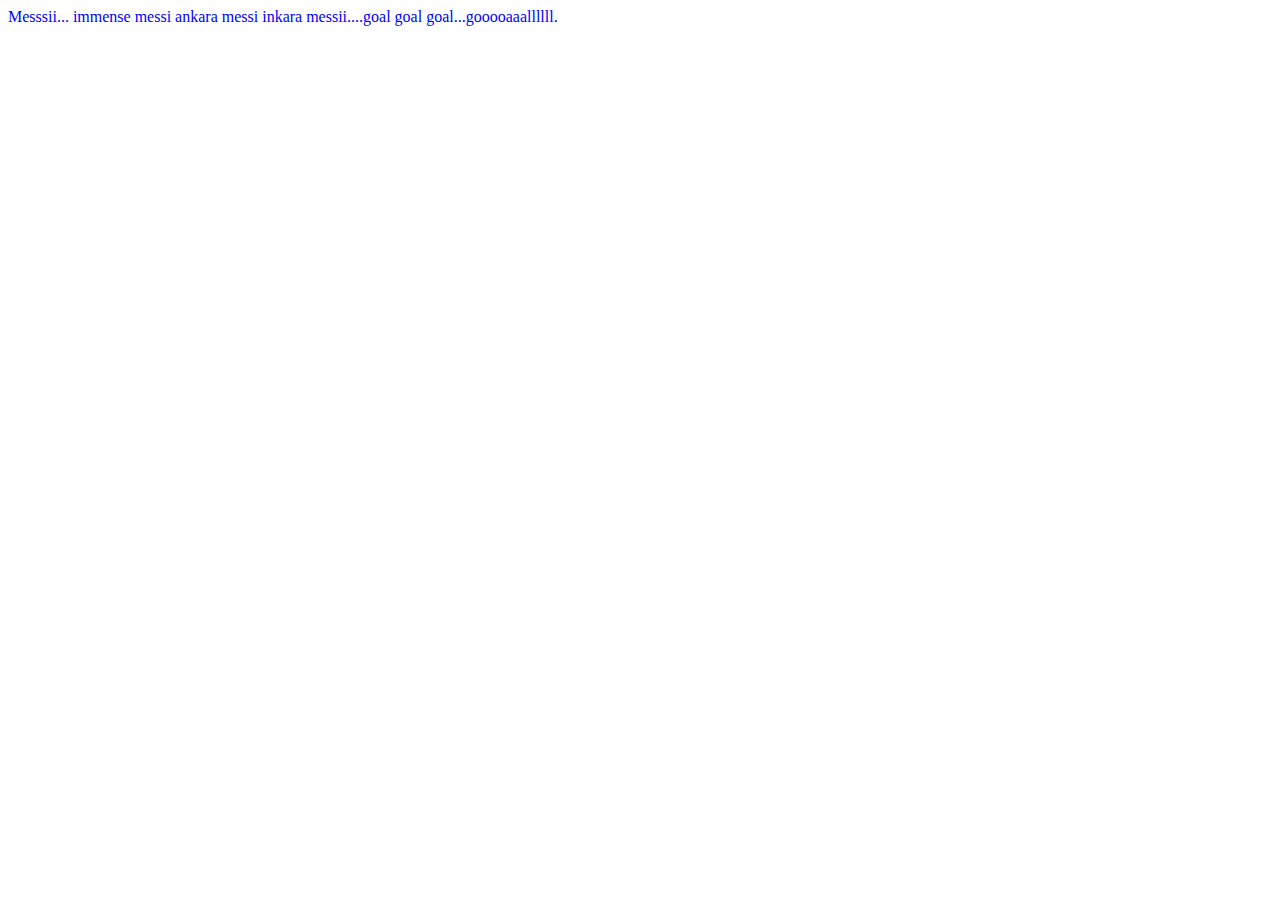
==== index.html @ fdf5d607 "First program" ====
<!DOCTYPE html>
<html lang="en">
<head>
    <meta charset="UTF-8">
    <meta name="viewport" content="width=device-width, initial-scale=1.0">
    <title>Document</title>
    <link rel="stylesheet" type="text/css" href="style.css">
</head>
<body>
    Messsii... immense messi ankara messi inkara messii....goal goal goal...gooooaaallllll.
</body>
</html>
---- style.css ----
body{
    color: blue;
}
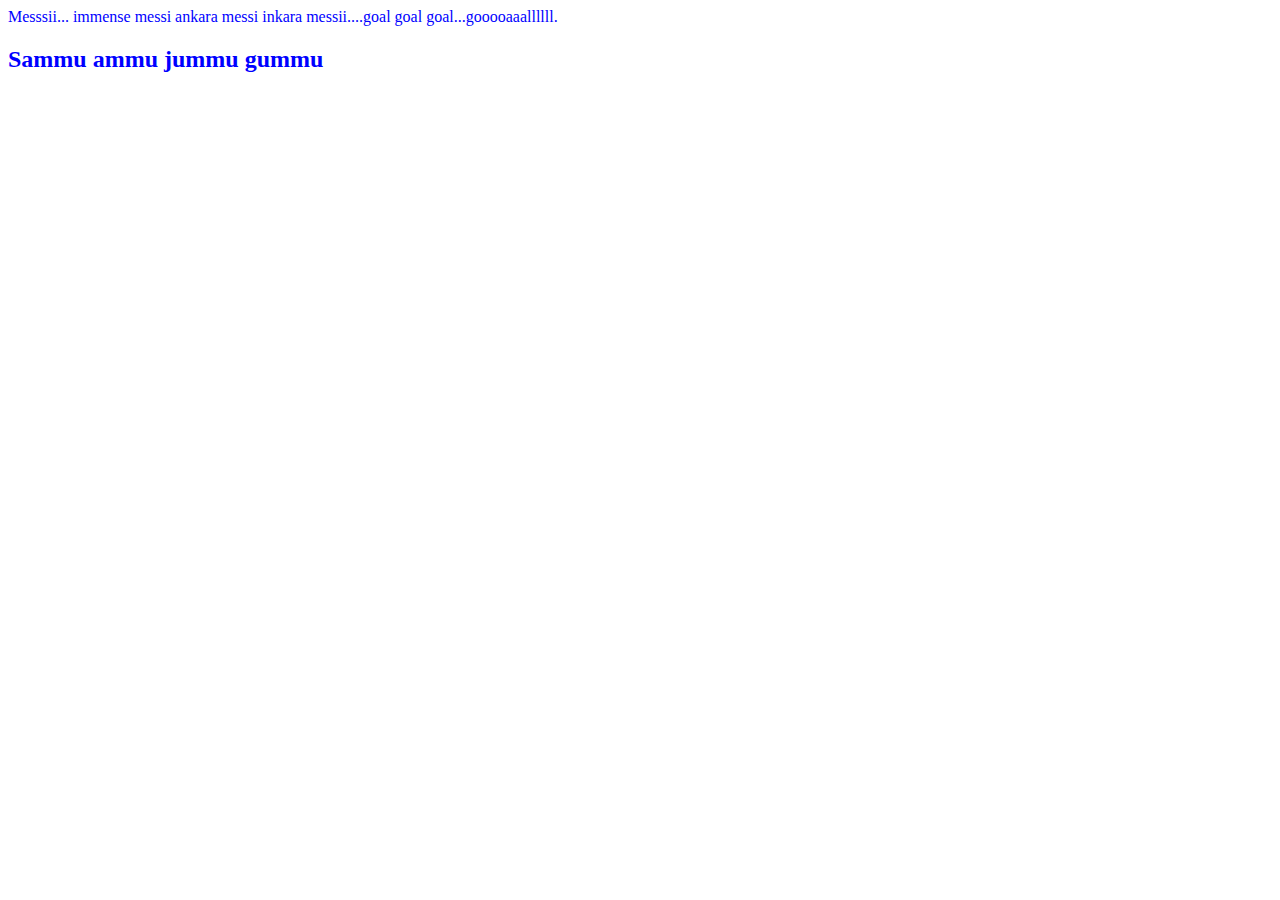
==== commit 172b9659: "Updated" ====
--- a/index.html
+++ b/index.html
@@ -8,5 +8,6 @@
 </head>
 <body>
     Messsii... immense messi ankara messi inkara messii....goal goal goal...gooooaaallllll.
+    <h2>Sammu ammu jummu gummu</h2>
 </body>
 </html>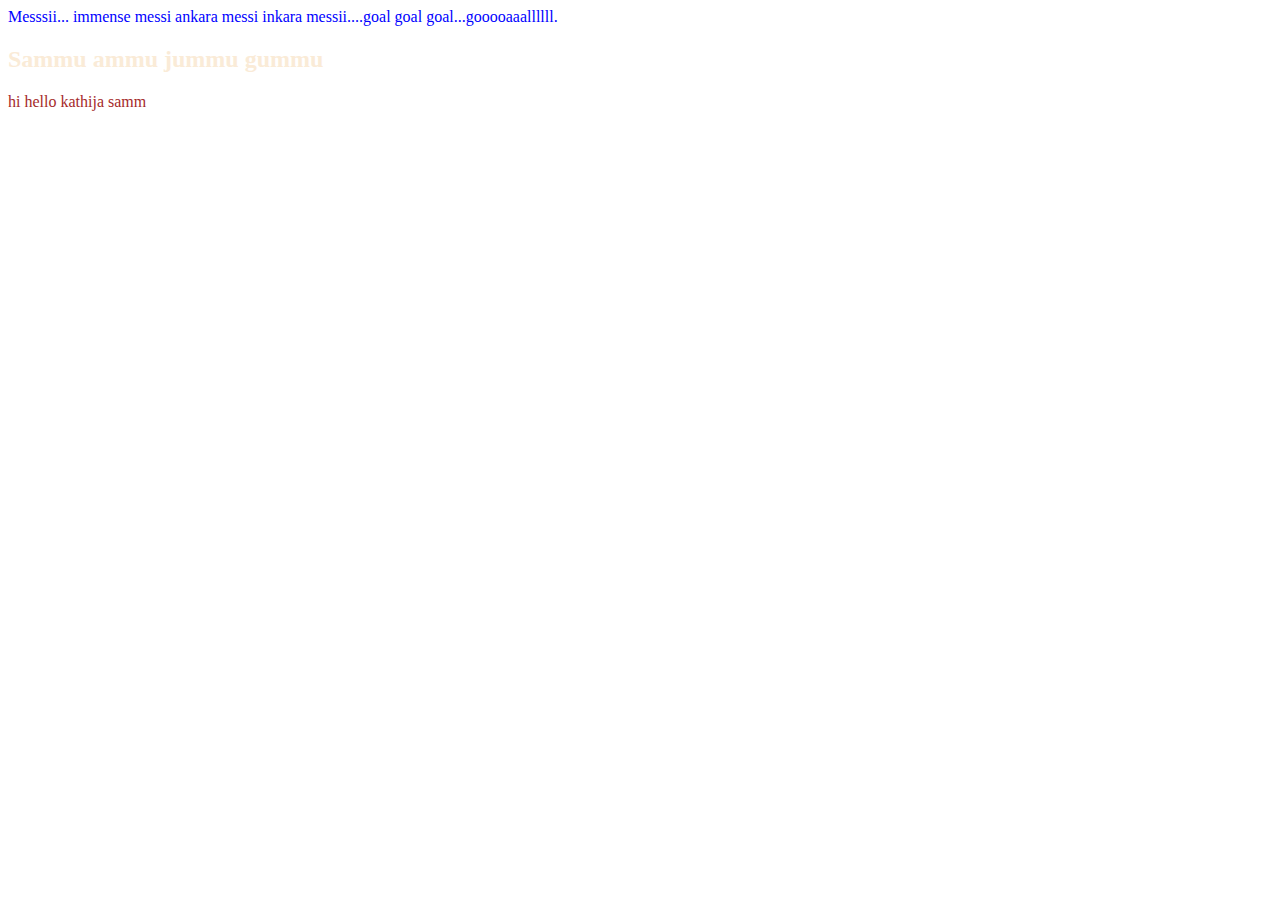
==== commit 7459f979: "Updated" ====
--- a/index.html
+++ b/index.html
@@ -9,5 +9,6 @@
 <body>
     Messsii... immense messi ankara messi inkara messii....goal goal goal...gooooaaallllll.
     <h2>Sammu ammu jummu gummu</h2>
+    <div class="helo">hi hello kathija samm</div>
 </body>
 </html>--- a/style.css
+++ b/style.css
@@ -1,3 +1,9 @@
 body{
     color: blue;
+}
+h2{
+    color: antiquewhite;
+}
+.helo{
+    color: brown;
 }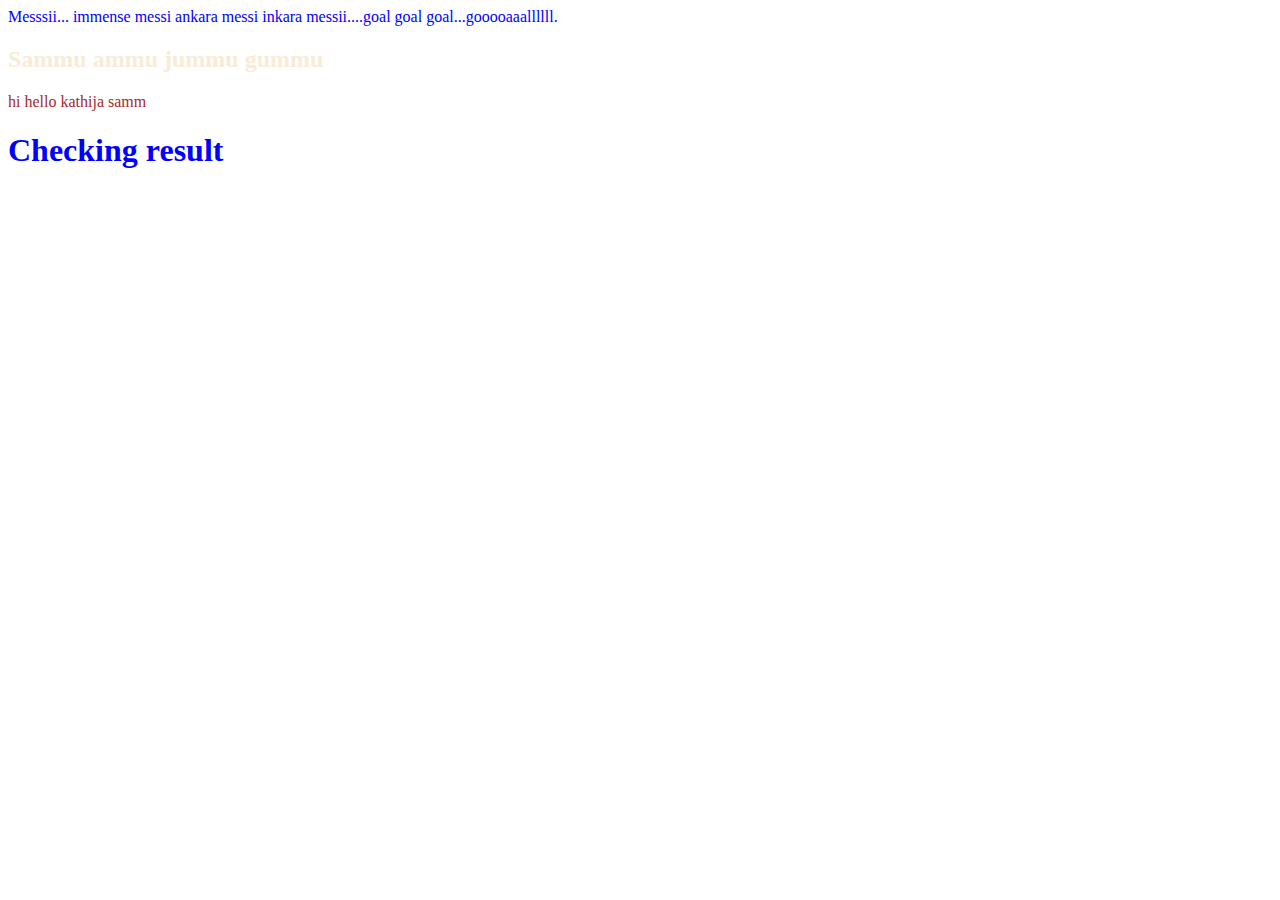
==== commit e052ed61: "checking" ====
--- a/index.html
+++ b/index.html
@@ -11,4 +11,4 @@
     <h2>Sammu ammu jummu gummu</h2>
     <div class="helo">hi hello kathija samm</div>
 </body>
-</html>+</html><h1>Checking result</h1>
